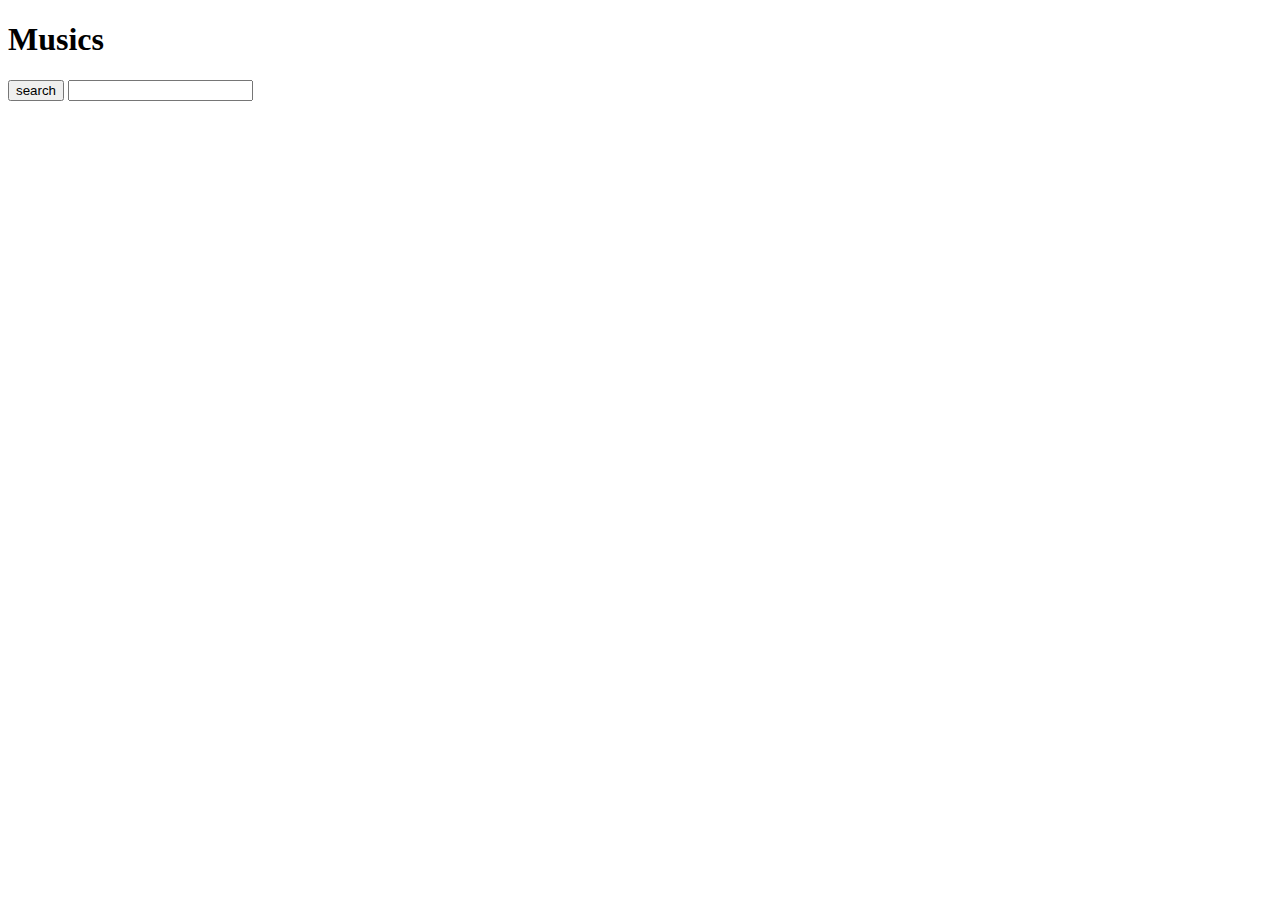
==== client/index.html @ 2de26a2a "refactored" ====
<!DOCTYPE html>
<html lang="en">
  <head>
    <meta charset="utf-8" />
    <meta name="viewport" content="width=device-width, initial-scale=1" />
    <meta http-equiv="Content-Type" content="text/html; charset=utf-8">
    <title>Connect with SoundCloud</title>
    <title>Music</title>
    <link rel="stylesheet" href="css/base.css" />
</head>
<body>
  <h1>Musics</h1>
  <div class= "container">
    <input id="searchBtn" type="submit" value="search">
    <input id="textArea" type="text" name="">
  </div>
  <div id="musics"></div>
  <div id = "player"></div>
  <script src="https://connect.soundcloud.com/sdk/sdk-3.3.2.js"></script>
     <script src="./index.js" type="text/javascript"></script>
  </body>
</html>
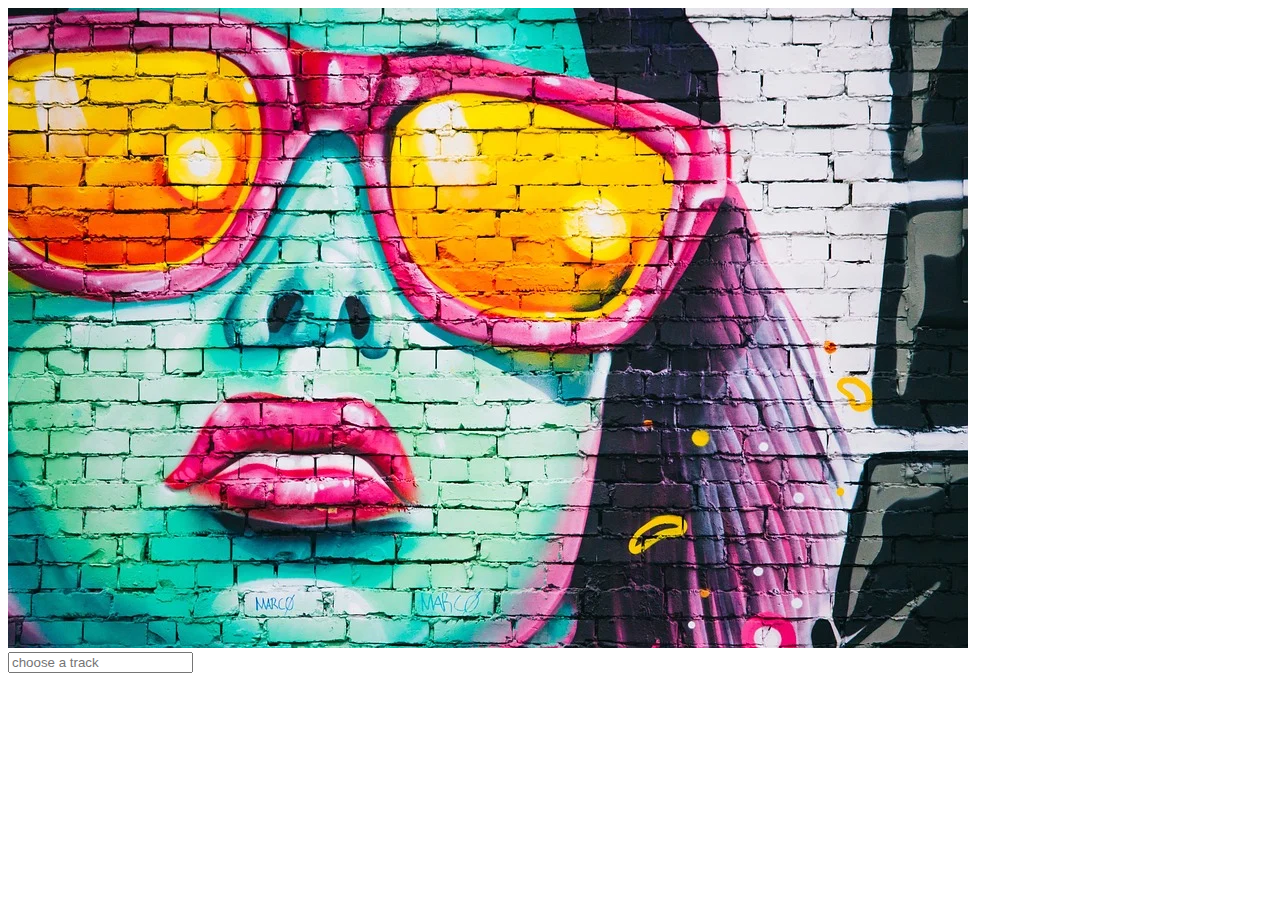
==== commit a6efefe5: "style and image changed" ====
--- a/client/index.html
+++ b/client/index.html
@@ -1,23 +1,21 @@
-
 <!DOCTYPE html>
 <html lang="en">
   <head>
     <meta charset="utf-8" />
     <meta name="viewport" content="width=device-width, initial-scale=1" />
-    <meta http-equiv="Content-Type" content="text/html; charset=utf-8">
+    <meta http-equiv="Content-Type" content="text/html; charset=utf-8" />
     <title>Connect with SoundCloud</title>
     <title>Music</title>
     <link rel="stylesheet" href="css/base.css" />
-</head>
-<body>
-  <h1>Musics</h1>
-  <div class= "container">
-    <input id="searchBtn" type="submit" value="search">
-    <input id="textArea" type="text" name="">
-  </div>
-  <div id="musics"></div>
-  <div id = "player"></div>
-  <script src="https://connect.soundcloud.com/sdk/sdk-3.3.2.js"></script>
-     <script src="./index.js" type="text/javascript"></script>
+  </head>
+  <body>
+    <img id="logo" src="./grafit.jpg" />
+    <div class="container">
+      <input id="textArea" type="text" name="" placeholder="choose a track" />
+    </div>
+    <div id="musics"></div>
+    <div id="player"></div>
+    <script src="https://connect.soundcloud.com/sdk/sdk-3.3.2.js"></script>
+    <script src="./index.js" type="text/javascript"></script>
   </body>
-</html>+</html>
